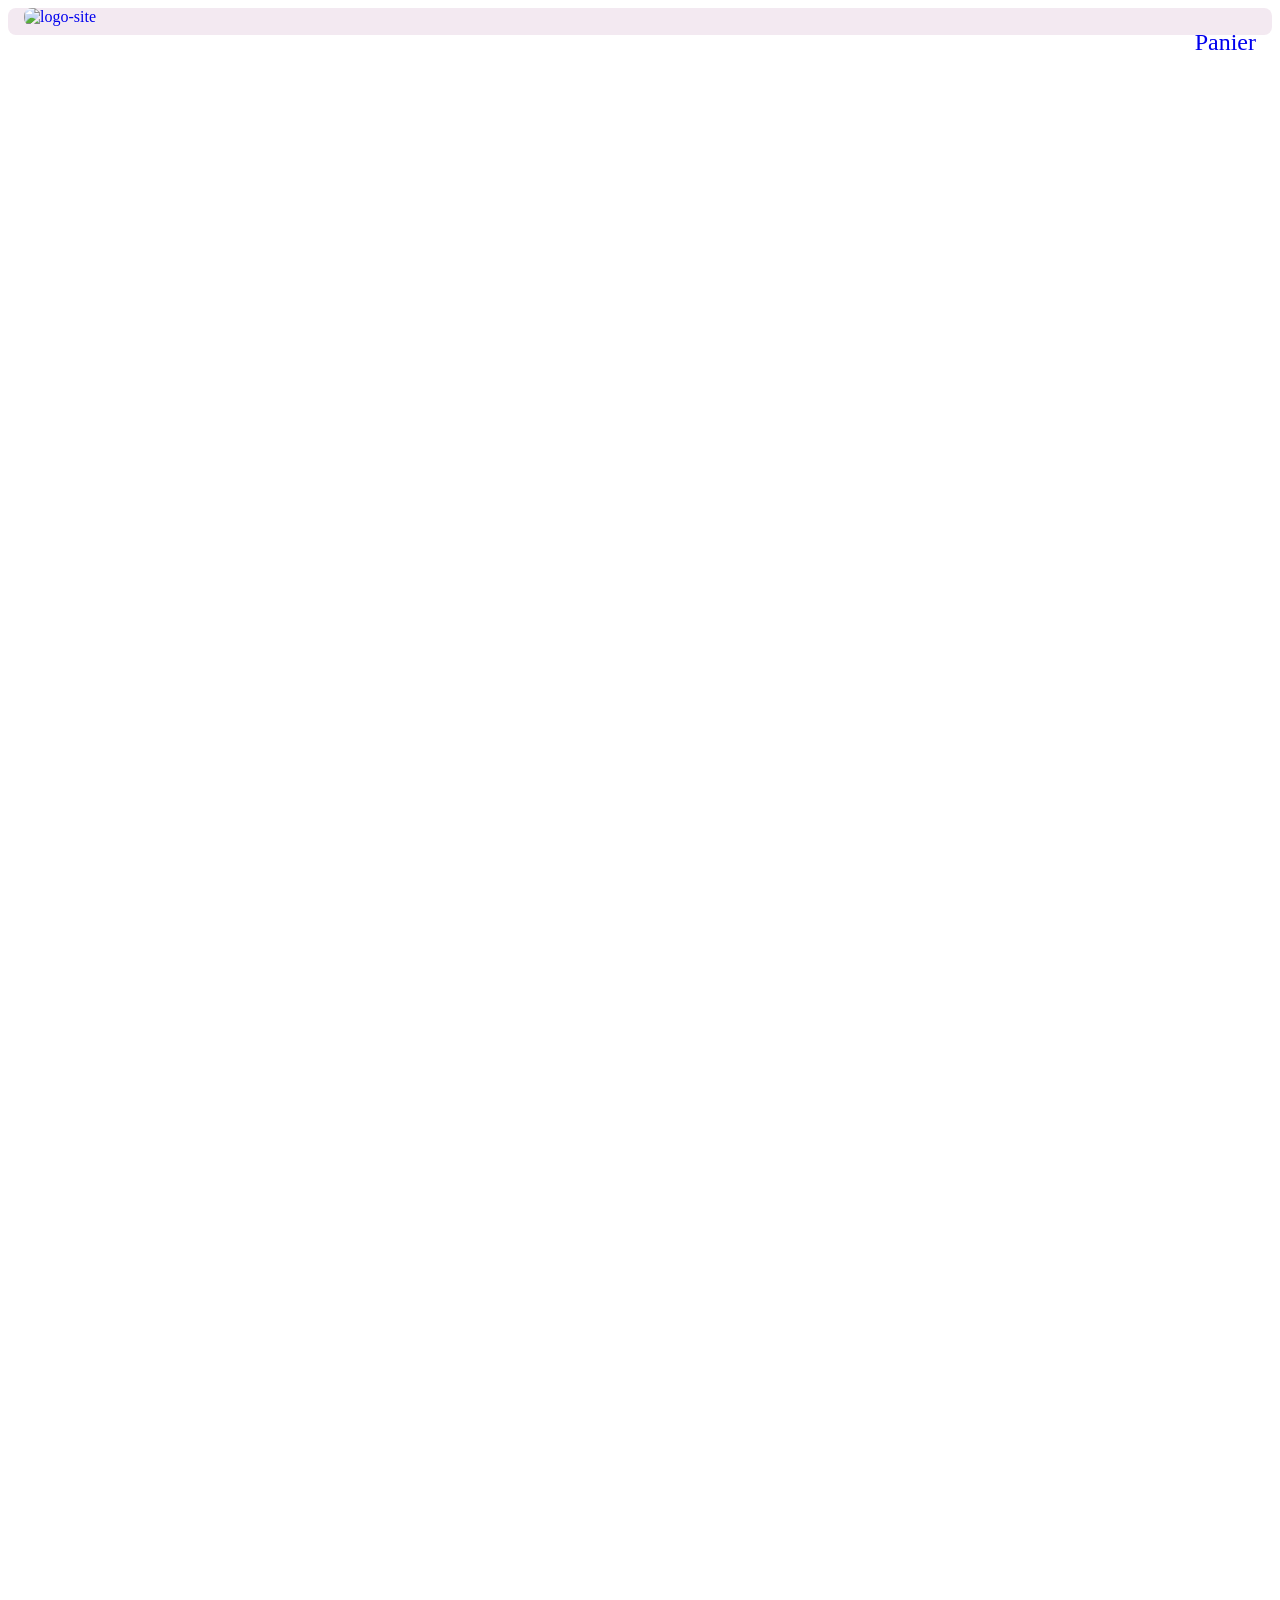
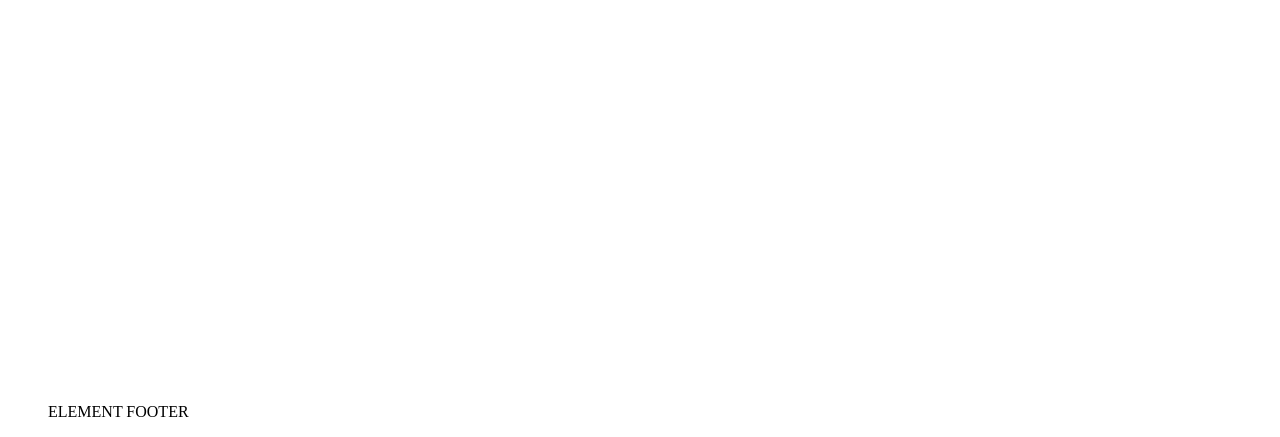
==== front-end/index.html @ c9edba62 ":build: Incrementation des produits + delete produit dans le panier" ====
<!DOCTYPE html>
<html lang="fr">
  <head>
    <meta charset="UTF-8" />
    <meta http-equiv="X-UA-Compatible" content="IE=edge" />
    <meta name="viewport" content="width=device-width, initial-scale=1.0" />

    <link rel="stylesheet" href="css/style.css" />

    <title>Orinoco</title>
  </head>
  <body>
    <!-- Start HEADER -->
    <header class="header">
      <!-- logo -->
      <section class="headder__logo">
        <a class="header__logo__link" href="index.html" ><img class="header__logo__link__img" src="assets/img/logo.png" alt="logo-site"/></a>
      </section>
      <!-- panier -->
      <section class="header__basket">
        <a id="basketPreview" href="panier.html">Panier <span id="nombreProduct"></span></a>
      </section>
    </header>
    <!-- End HEADER -->

    <!-- Start MAIN -->
    <main class="main">
      <section  id="containerMain">
        <ul id="listProducts">
          <template id="templateProduct">
          <li id="elementProducts">
            <a id="linkProduct" href="">
              <figure>
                <img id="imageProduct" src="" alt="" />
                <figcaption>
                  <h2 id="titleProduct"></h2>
                </figcaption>
              </figure>
              <h3 id="priceProduct"></h3>
              <p id="descriptionProduct"></p>
            </a>
          </li>
        </template>
        </article>
        </ul>
      </section>
    </main>
    <!-- End HEADER -->

    <!-- Start FOOTER -->
    <footer class="footer">
      <ul class="footer__list">
        <li class="footer__list__element">ELEMENT FOOTER</li>
      </ul>
    </footer>
    <!-- End FOOTER -->
  </body>


  <script src="js/pages/index.js"></script>
  <script src="js/global-function.js"></script>

</ht
---- front-end/css/style.css ----
* {
  list-style-type: none;
  text-decoration: none;
}

.header {
  display: flex;
  justify-content: space-between;
  background-color: #f3e9f1;
  border-radius: 0.5rem;
}
.header__logo__link__img {
  position: relative;
  left: 1rem;
  height: 4rem;
  width: 12rem;
  object-fit: cover;
  border-radius: 0.5rem;
}
.header__basket a {
  position: relative;
  top: 1.3rem;
  left: -1rem;
  text-decoration: none;
  font-size: 1.5rem;
}

.footer {
  display: flex;
  position: relative;
  top: 120rem;
}

#listProducts {
  display: flex;
  flex-flow: row wrap;
  width: 90rem;
  height: auto;
  border-radius: 0.5rem;
  border-top-right-radius: 1rem;
  padding: 0;
}

#elementProducts {
  background-color: #f3e9f1;
  display: flex;
  width: 26rem;
  height: 32rem;
  margin-right: 0.5rem;
  margin-bottom: 1rem;
  border-radius: 0.5rem;
}

#elementProducts a {
  width: 25rem;
}

#imageProduct {
  position: relative;
  top: -0.5rem;
  left: -2rem;
  height: 20rem;
  width: 25rem;
  object-fit: cover;
  border-radius: 0.5rem;
}

#titleProduct {
  position: relative;
  left: -1.6rem;
}

#priceProduct {
  position: relative;
  top: -2.8rem;
  left: 20rem;
}

#descriptionProduct {
  position: relative;
  top: -2rem;
  left: 1rem;
}

#descriptionProduct {
  word-wrap: break-word;
}

#btnAddBasket {
  position: absolute;
  top: 35rem;
  left: 15rem;
  width: 10rem;
  height: 2rem;
}

#container {
  display: flex;
  justify-content: center;
  width: 100%;
  height: auto;
  margin-right: 0.5rem;
  margin-bottom: 1rem;
}

#elementProduct {
  background-color: #f3e9f1;
  position: relative;
  top: 2rem;
  left: 1%;
  width: 32rem;
  border-radius: 0.5rem;
}

#imageEltProduct {
  position: relative;
  left: -1.5rem;
  width: 30rem;
  height: 25rem;
  object-fit: cover;
  border-radius: 0.5rem;
}

#titleEltProduct {
  position: relative;
  left: -1.5rem;
}

#priceEltProduct {
  position: relative;
  top: -2.8rem;
  left: 25rem;
}

#descriptionEltProduct {
  position: relative;
  top: -2.5rem;
  left: 1rem;
  margin-bottom: 2rem;
}

#listLensesProduct {
  position: relative;
  top: -3rem;
  left: 1rem;
}

#listLensesProduct label {
  font-size: 1.7rem;
}

#listLensesProduct select {
  position: relative;
  left: 1rem;
  width: 5rem;
  height: 1.5rem;
  border-radius: 0.5rem;
}

#listQuantityProduct {
  position: relative;
  top: -2.5rem;
  left: 1rem;
}

#listQuantityProduct label {
  font-size: 1.7rem;
}

#listQuantityProduct select {
  position: relative;
  left: 0.3rem;
  width: 5rem;
  height: 1.5rem;
  border-radius: 0.5rem;
}

#btnAddBasket {
  position: relative;
  top: -5.5rem;
  left: 20rem;
}

h2 {
  text-align: center;
}

#mainTable {
  table-layout: auto;
  text-align: center;
  width: 100%;
  border-top: 1px solid;
  border-left: 1px solid;
  margin-bottom: 0.5rem;
  border-radius: 0.5rem;
}

#mainTable th {
  border-bottom: 1px solid;
  border-right: 1px solid;
}

#mainTable td {
  border-bottom: 1px solid;
  border-right: 1px solid;
}

#tableTotal tr {
  position: relative;
  left: 79em;
  width: 5rem;
}

#tableTotal th {
  font-size: 1.5rem;
}

.btnDeleteElt {
  background-color: red;
  color: white;
  border-radius: 0.5rem;
}

#btnDelete {
  background-color: red;
  color: white;
  border-radius: 0.5rem;
}

#confirmPurchase {
  background-color: green;
  color: white;
}

/*# sourceMappingURL=style.css.map */
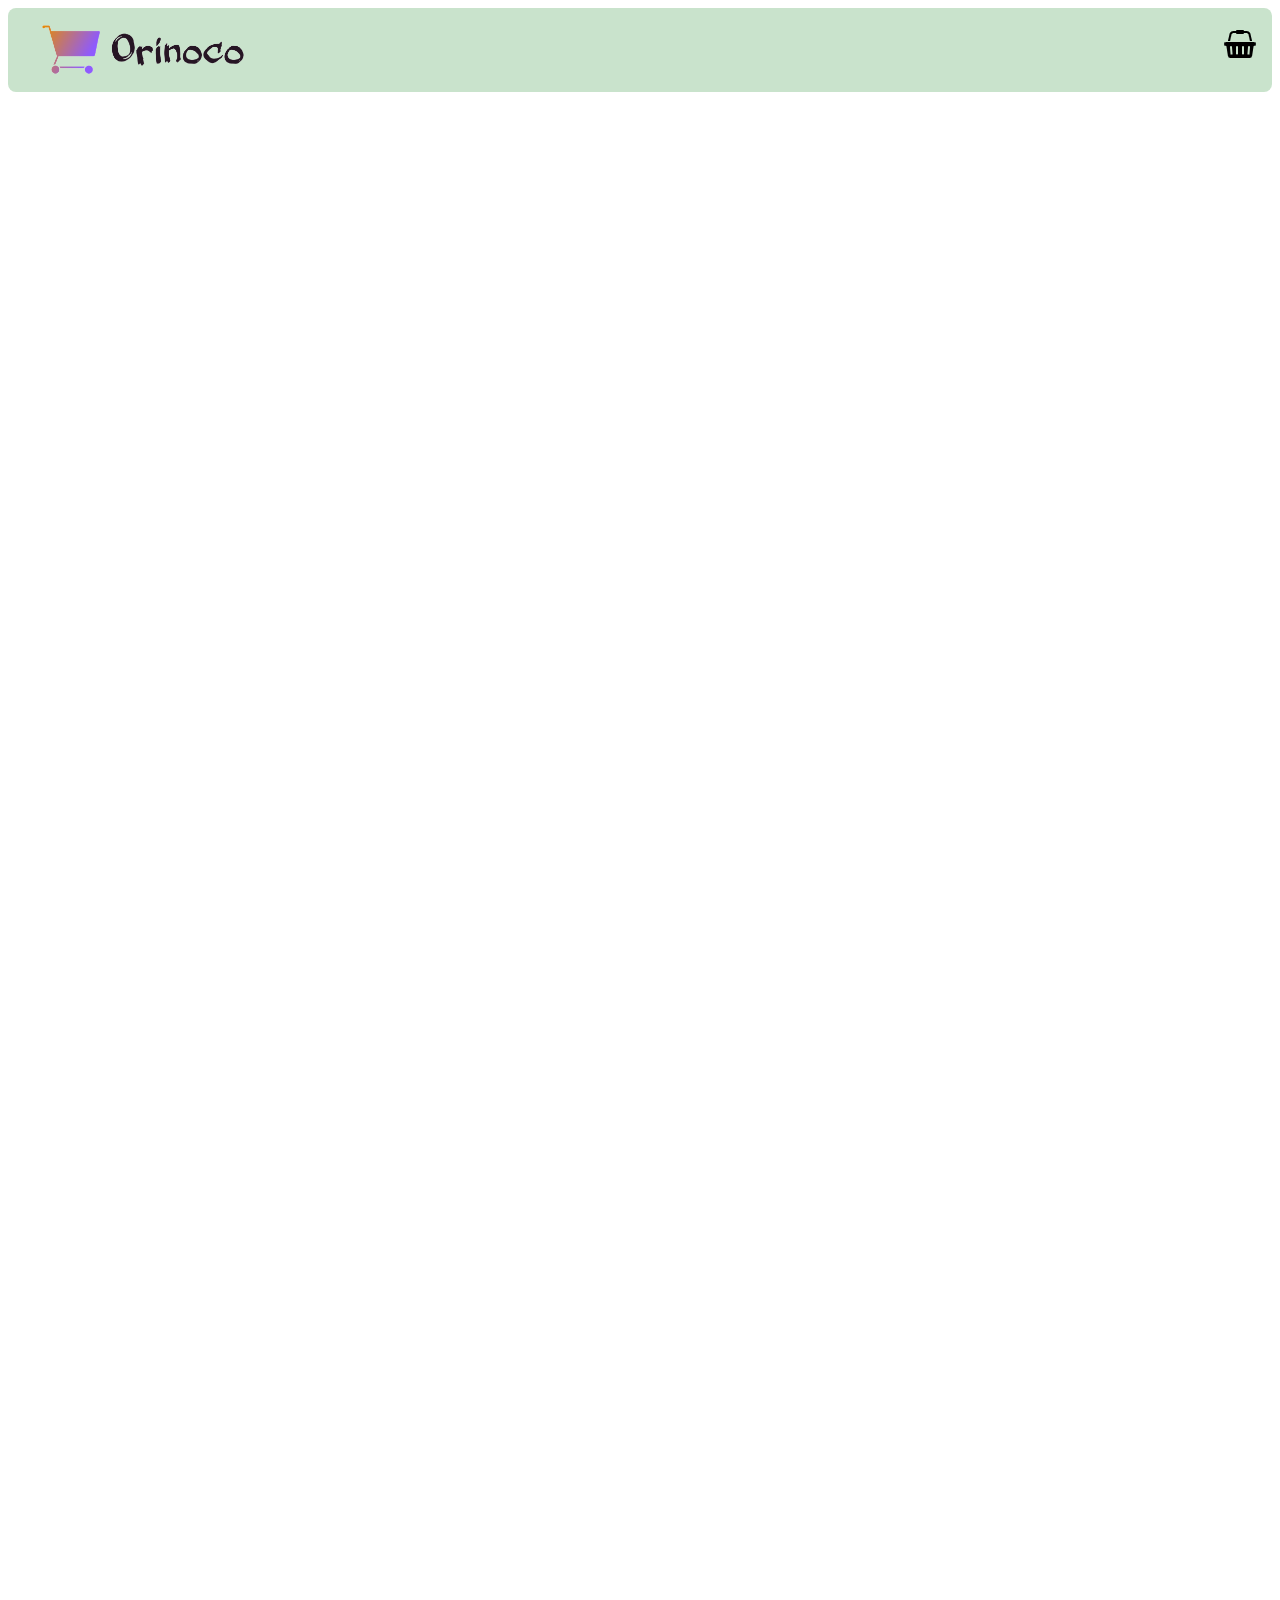
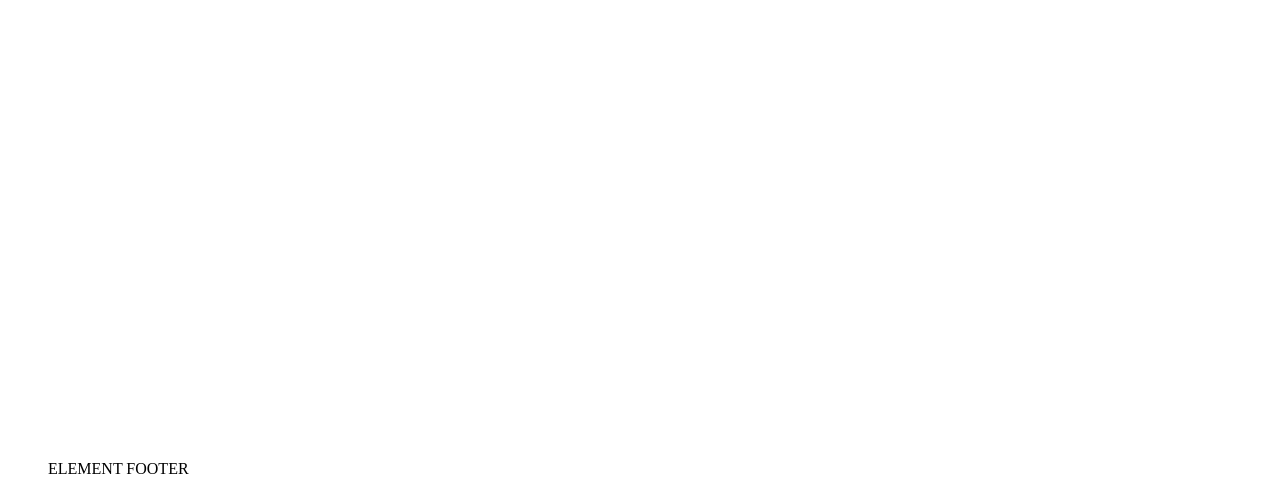
==== commit 0bba4cff: ":build: css fait" ====
--- a/front-end/index.html
+++ b/front-end/index.html
@@ -10,18 +10,22 @@
     <title>Orinoco</title>
   </head>
   <body>
-    <!-- Start HEADER -->
-    <header class="header">
-      <!-- logo -->
-      <section class="headder__logo">
-        <a class="header__logo__link" href="index.html" ><img class="header__logo__link__img" src="assets/img/logo.png" alt="logo-site"/></a>
-      </section>
-      <!-- panier -->
-      <section class="header__basket">
-        <a id="basketPreview" href="panier.html">Panier <span id="nombreProduct"></span></a>
-      </section>
-    </header>
-    <!-- End HEADER -->
+        <!-- Start HEADER -->
+        <header class="header">
+          <!-- logo -->
+          <section class="headder__logo">
+            <a class="header__logo__link" href="index.html"
+              ><img
+                class="header__logo__link__img"
+                src="assets/img/orinoco.png"
+                alt="logo-site"
+            /></a>
+          </section>
+          <!-- panier -->
+          <section class="header__basket">
+            <a id="basketPreview" href="panier.html"><img src="assets/img/shopping-basket.png" alt="" srcset=""> <span id="nombreProduct"></span></a>
+          </section>
+        </header>
 
     <!-- Start MAIN -->
     <main class="main">
@@ -29,7 +33,6 @@
         <ul id="listProducts">
           <template id="templateProduct">
           <li id="elementProducts">
-            <a id="linkProduct" href="">
               <figure>
                 <img id="imageProduct" src="" alt="" />
                 <figcaption>
@@ -38,7 +41,7 @@
               </figure>
               <h3 id="priceProduct"></h3>
               <p id="descriptionProduct"></p>
-            </a>
+              <a id="linkProduct" href=""><p>+</p></a>
           </li>
         </template>
         </article>
@@ -56,8 +59,8 @@
     <!-- End FOOTER -->
   </body>
 
-
+  <script src="js/global-function.js"></script>
   <script src="js/pages/index.js"></script>
-  <script src="js/global-function.js"></script>
+ 
 
 </ht
--- a/front-end/css/style.css
+++ b/front-end/css/style.css
@@ -6,14 +6,15 @@
 .header {
   display: flex;
   justify-content: space-between;
-  background-color: #f3e9f1;
+  width: auto;
+  background-color: #C9E3CC;
   border-radius: 0.5rem;
 }
 .header__logo__link__img {
   position: relative;
-  left: 1rem;
-  height: 4rem;
-  width: 12rem;
+  left: -2rem;
+  height: 5rem;
+  width: 21rem;
   object-fit: cover;
   border-radius: 0.5rem;
 }
@@ -25,10 +26,22 @@
   font-size: 1.5rem;
 }
 
+#nombreProduct {
+  color: black;
+  font-size: 2rem;
+  position: relative;
+  top: -0.2rem;
+}
+
 .footer {
   display: flex;
   position: relative;
   top: 120rem;
+}
+
+#containerMain {
+  display: flex;
+  justify-content: center;
 }
 
 #listProducts {
@@ -42,17 +55,13 @@
 }
 
 #elementProducts {
-  background-color: #f3e9f1;
-  display: flex;
-  width: 26rem;
+  background-color: #B8CBD0;
+  width: 27rem;
   height: 32rem;
-  margin-right: 0.5rem;
-  margin-bottom: 1rem;
-  border-radius: 0.5rem;
-}
-
-#elementProducts a {
-  width: 25rem;
+  margin-right: 1rem;
+  margin-bottom: 1.5rem;
+  border: 1px solid;
+  border-radius: 0.5rem;
 }
 
 #imageProduct {
@@ -60,111 +69,119 @@
   top: -0.5rem;
   left: -2rem;
   height: 20rem;
-  width: 25rem;
+  width: 26rem;
   object-fit: cover;
   border-radius: 0.5rem;
 }
 
 #titleProduct {
   position: relative;
-  left: -1.6rem;
+  display: flex;
+  justify-content: flex-start;
+  left: -1.5rem;
+  top: -1rem;
 }
 
 #priceProduct {
   position: relative;
-  top: -2.8rem;
-  left: 20rem;
+  top: -3.7rem;
+  left: 21rem;
 }
 
 #descriptionProduct {
   position: relative;
-  top: -2rem;
-  left: 1rem;
-}
-
-#descriptionProduct {
-  word-wrap: break-word;
-}
-
-#btnAddBasket {
+  top: -4rem;
+  left: 0.5rem;
+  word-break: normal;
+}
+
+#linkProduct {
+  position: relative;
+  top: -7rem;
+  left: 0;
+}
+
+#linkProduct p {
+  text-decoration: none;
+  font-size: 4rem;
+  text-align: center;
+  color: #333533;
+}
+
+#linkProduct p:hover {
+  transform: scale(1.5);
+}
+
+#mainProduct {
+  display: flex;
+  justify-content: center;
+  width: 1440px;
+  height: 31rem;
+  margin: 0;
+}
+
+#elementProduct {
   position: absolute;
-  top: 35rem;
-  left: 15rem;
-  width: 10rem;
-  height: 2rem;
-}
-
-#container {
-  display: flex;
-  justify-content: center;
-  width: 100%;
-  height: auto;
-  margin-right: 0.5rem;
-  margin-bottom: 1rem;
-}
-
-#elementProduct {
-  background-color: #f3e9f1;
+  display: flex;
+  background-color: #b8cbd0;
   position: relative;
   top: 2rem;
-  left: 1%;
-  width: 32rem;
+  width: 83.2%;
+  height: 100%;
   border-radius: 0.5rem;
 }
 
 #imageEltProduct {
   position: relative;
-  left: -1.5rem;
-  width: 30rem;
-  height: 25rem;
+  top: 0;
+  left: 30rem;
+  width: 40rem;
+  height: 29rem;
   object-fit: cover;
   border-radius: 0.5rem;
 }
 
 #titleEltProduct {
   position: relative;
-  left: -1.5rem;
-}
-
-#priceEltProduct {
-  position: relative;
-  top: -2.8rem;
-  left: 25rem;
+  top: -30rem;
+  left: 65rem;
+  font-size: 2rem;
 }
 
 #descriptionEltProduct {
   position: relative;
-  top: -2.5rem;
-  left: 1rem;
-  margin-bottom: 2rem;
+  top: 5rem;
+  left: 21rem;
+  font-size: 1.5rem;
 }
 
 #listLensesProduct {
   position: relative;
-  top: -3rem;
-  left: 1rem;
+  width: 20rem;
+  top: 13rem;
+  left: -13rem;
 }
 
 #listLensesProduct label {
-  font-size: 1.7rem;
+  font-size: 2rem;
 }
 
 #listLensesProduct select {
   position: relative;
-  left: 1rem;
-  width: 5rem;
-  height: 1.5rem;
-  border-radius: 0.5rem;
+  margin-top: 0.5rem;
+  border-radius: 0.5rem;
+  font-size: 1.2rem;
 }
 
 #listQuantityProduct {
   position: relative;
-  top: -2.5rem;
-  left: 1rem;
+  width: 20rem;
+  top: 13rem;
+  left: -5rem;
 }
 
 #listQuantityProduct label {
-  font-size: 1.7rem;
+  font-size: 2rem;
 }
 
 #listQuantityProduct select {
@@ -172,64 +189,150 @@
   left: 0.3rem;
   width: 5rem;
   height: 1.5rem;
-  border-radius: 0.5rem;
+  margin-top: 0.5rem;
+  border-radius: 0.5rem;
+  font-size: 1.2rem;
+}
+
+#priceEltProduct {
+  position: relative;
+  width: 30rem;
+  top: 22rem;
+  left: 38rem;
+  font-size: 1.7rem;
 }
 
 #btnAddBasket {
   position: relative;
-  top: -5.5rem;
-  left: 20rem;
+  top: 22.5rem;
+  left: -10rem;
+  width: 30rem;
+  height: 5rem;
+  font-size: 1.7rem;
+  border-radius: 0.5rem;
+}
+
+#mainBasket {
+  display: flex;
+  flex-flow: column nowrap;
+  align-items: center;
+  position: relative;
+  top: 0;
+}
+
+/* tableau de commande */
+#orderTab {
+  position: relative;
+  display: flex;
+  justify-content: center;
+  flex-flow: column;
+  margin-bottom: 5rem;
 }
 
 h2 {
+  position: relative;
+  top: 0;
   text-align: center;
 }
 
 #mainTable {
-  table-layout: auto;
+  position: relative;
+  table-layout: fixed;
   text-align: center;
-  width: 100%;
-  border-top: 1px solid;
-  border-left: 1px solid;
+  width: 60rem;
   margin-bottom: 0.5rem;
   border-radius: 0.5rem;
 }
 
 #mainTable th {
-  border-bottom: 1px solid;
-  border-right: 1px solid;
+  background-color: #b8cbd0;
+  height: 2rem;
 }
 
 #mainTable td {
-  border-bottom: 1px solid;
-  border-right: 1px solid;
-}
-
-#tableTotal tr {
-  position: relative;
-  left: 79em;
-  width: 5rem;
-}
-
-#tableTotal th {
-  font-size: 1.5rem;
+  background-color: #c9e3cc;
+  height: 2rem;
+}
+
+.deleteItem {
+  width: 6rem;
+}
+
+#totalPrice {
+  position: relative;
+  left: 40.25rem;
+  border: 0px;
+}
+
+#totalPrice p {
+  position: relative;
 }
 
 .btnDeleteElt {
-  background-color: red;
+  background-color: #a21212;
   color: white;
-  border-radius: 0.5rem;
+  border-radius: 0.2rem;
+  height: 1.5rem;
+  width: 2rem;
 }
 
 #btnDelete {
-  background-color: red;
-  color: white;
-  border-radius: 0.5rem;
+  position: relative;
+  top: 5rem;
+  left: 1rem;
+  border-radius: 0.2rem;
+  width: 10rem;
+  height: 1.5rem;
+}
+
+/* Formulaire de commande */
+#orderPurchase {
+  display: flex;
+  flex-direction: column;
+  align-items: center;
+}
+
+#contactBloc {
+  display: flex;
+  flex-direction: column;
+  position: relative;
+  top: 2rem;
+}
+
+.label {
+  margin-top: 1rem;
+  margin-bottom: 0.5rem;
+  font-weight: light;
+  font-size: 1.4rem;
+}
+
+.input {
+  height: 1.5rem;
+  width: 20rem;
+  font-size: 1.2rem;
+  font-weight: light;
 }
 
 #confirmPurchase {
-  background-color: green;
-  color: white;
+  position: relative;
+  top: 3rem;
+  left: 5.5rem;
+  height: 2rem;
+  width: 10rem;
+  background-color: #d5f5ba;
+}
+
+#mainOrderStatus {
+  display: flex;
+  justify-content: center;
+}
+
+#contact {
+  font-size: 1.4rem;
+}
+
+#orderIdElt, #emailElt, #fullName, #addressElt, #cityElt {
+  font-weight: bolder;
 }
 
 /*# sourceMappingURL=style.css.map */
